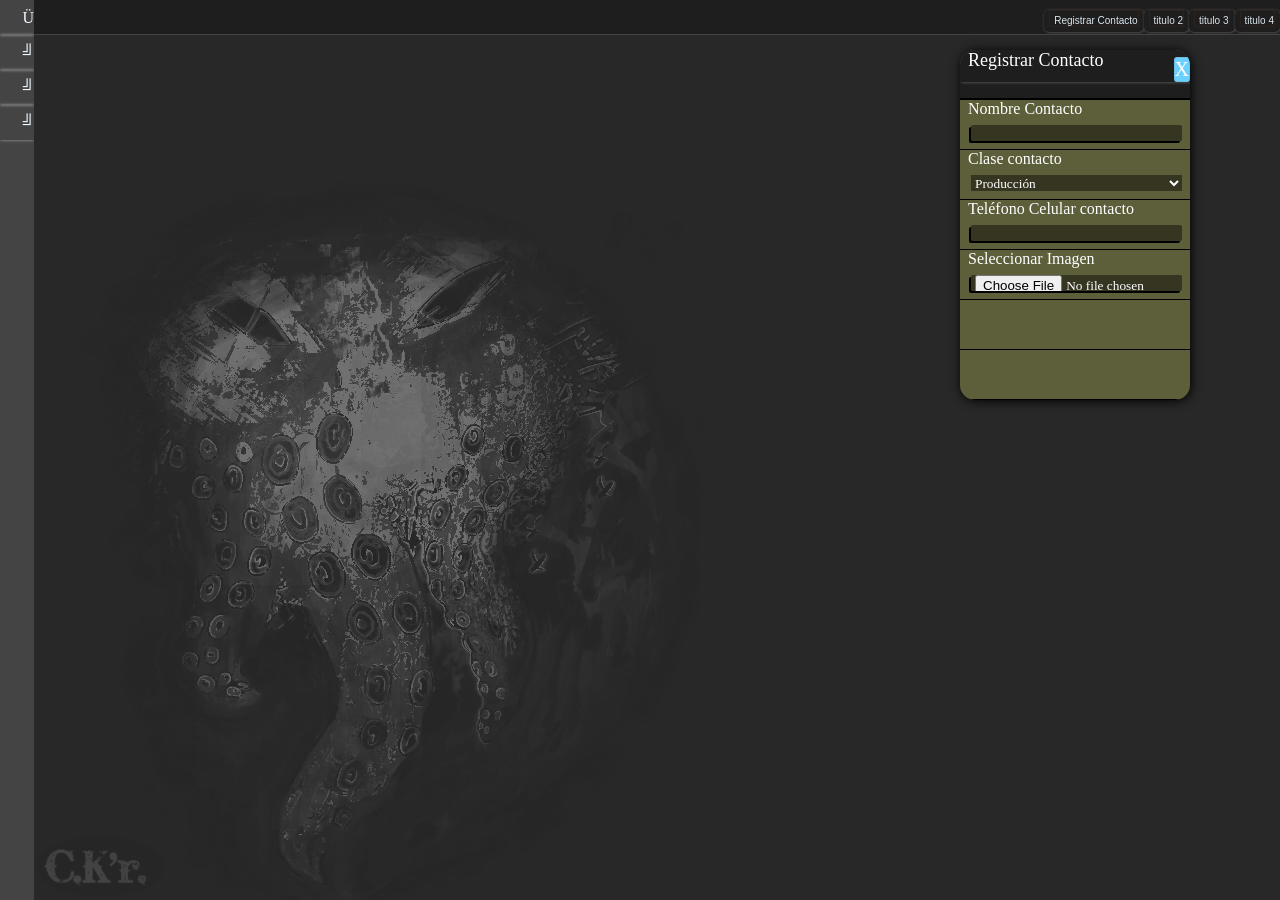
==== index.html @ c5341ac1 "Rename barras_animadas.html to index.html" ====
<!DOCTYPE html>
<html lang="en">
<head>
    <meta charset="UTF-8">
    <meta http-equiv="X-UA-Compatible" content="IE=edge">
    <meta name="viewport" content="width=device-width, initial-scale=1.0">
    <link rel="stylesheet" href="vista/barras_animadas.css">
    <title>Barras</title>
</head>
<body>
    <div id="primer_objeto" class="primer_objeto">
        <div class="fondo_primer_objeto">
            <img id="img_fondo_primer_objeto" src="vista/fondo_primer_objeto.png">
        </div>
        <div id="contenedor_columna_menu">
            <div id="recuadros_columna_izquierda_primaria" class="recuadros_columna_izquierda" onclick="mostrarContenedorOpcionPrincipal()">Ü</div>
            <div id="recuadros_columna_izquierda_secundaria" class="recuadros_columna_izquierda" onclick="mostrarContenedorOpcionSecundario()">╝</div>
            <div id="recuadros_columna_izquierda_terciaria" class="recuadros_columna_izquierda" onclick="mostrarContenedorOpcionTerciario()">╝</div>
            <div id="recuadros_columna_izquierda_cuaternaria" class="recuadros_columna_izquierda" onclick="mostrarContenedorOpcionCuaternario()">╝</div>
        </div>
        <div style="display: flex;" id="contenedor_opcion_principal" class="opciones_principales">
            <div class="menu_superior">
                <div id="objeto_superior_primario" class="objetos_superiores" onclick="mostrarMenuTituloPrimario()">
                    <div class="contenido_objeto" id="contenido_primario">
                        <p id="" class="p_titulo_contenido_objeto">Registrar Contacto</p>
                    </div>
                </div>
                <div id="objeto_superior_secundario" class="objetos_superiores" onclick="mostrarMenuTituloSecundario()">
                    <div class="contenido_objeto" id="contenido_secundario">
                        <p id="" class="p_titulo_contenido_objeto">titulo 2</p>   
                    </div>
                </div>      
                <div id="objeto_superior_secundario" class="objetos_superiores" onclick="mostrarMenuTituloTerciario()">
                    <div class="contenido_objeto" id="contenido_secundario">
                        <p id="" class="p_titulo_contenido_objeto">titulo 3</p>   
                    </div>
                </div>      
                <div id="objeto_superior_secundario" class="objetos_superiores" onclick="mostrarMenuTituloCuaternario()">
                    <div class="contenido_objeto" id="contenido_secundario">
                        <p id="" class="p_titulo_contenido_objeto">titulo 4</p>   
                    </div>
                </div>      
            </div>
            <div style="display: flex;" class="contenido_opción_menu">
                <div style="display: flex;" class="formulario_menu" id="menu_contenido_primario" >
                    <div class="contenido_formulario">
                        <div class="titulo_input" id="titulo_formulario_registro_contacto">
                            <P class="p_titulo_input" id="p_titulo_formulario_primario">Registrar Contacto</P>
                        </div>
                        <div  class="ocultar_ventana" >
                            <div id="btn_ocultar_menu" class="contenido_objeto" onclick="ocultarMenus()">
                                <p class="p_minimizar_menu" class="p_titulo_contenido_objeto">X</p>
                            </div>
                        </div>
                    </div>
                    <div class="contenido_formulario">
                        <div class="objeto_input">
                            <div class="titulo_input">
                                <P class="p_titulo_input">Nombre Contacto</P>
                            </div>
                            <div class="div_input_formulario">
                                <input type="text" class="input_formulario" id="nombre_contacto">
                            </div>
                        </div>
                    </div>

                    <div class="contenido_formulario">
                        <div class="objeto_input">
                            <div class="titulo_input">
                                <P class="p_titulo_input">Clase contacto</P>
                            </div>
                            <div class="div_input_formulario">
                                <select name="select_clase_contacto" id="clase_contacto">
                                    <option value="produccion">Producción</option>
                                    <option value="planta">Planta</option>
                                    <option value="proyecto">Proyecto</option>
                                    <option value="temporal">Temporal</option>
                                </select>
                            </div>
                        </div>
                    </div>
                    <div class="contenido_formulario">
                        <div class="objeto_input">
                            <div class="titulo_input">
                                <P class="p_titulo_input">Teléfono Celular contacto</P>
                            </div>
                            <div class="div_input_formulario">
                                <input type="text" class="input_formulario" id="tel_celular_contacto">
                            </div>
                        </div>
                    </div>
                    <div class="contenido_formulario">
                        <div class="objeto_input">
                            <div class="titulo_input">
                                <P class="p_titulo_input">Seleccionar Imagen</P>
                            </div>
                            <div class="div_input_formulario">
                                <input type="file" class="input_formulario" id="input_img_formulario">
                            </div>
                        </div>
                    </div>
                    <div class="contenido_formulario"></div>
                    <div class="contenido_formulario" onclick="registrarNombreContacto()"></div>
                </div>
                <div class="formulario_menu" id="menu_contenido_secundario">
                    <div class="contenido_formulario">2222</div>
                    <div class="contenido_formulario"></div>
                    <div class="contenido_formulario"></div>
                    <div class="contenido_formulario"></div>
                    <div class="contenido_formulario"></div>
                    <div class="contenido_formulario"></div>
                    <div class="contenido_formulario" ></div>
                </div>
                <div class="formulario_menu" id="menu_contenido_terciario">
                    <div class="contenido_formulario">3333</div>
                    <div class="contenido_formulario"></div>
                    <div class="contenido_formulario"></div>
                    <div class="contenido_formulario"></div>
                    <div class="contenido_formulario"></div>
                    <div class="contenido_formulario"></div>
                    <div class="contenido_formulario"></div>
                </div>
                <div class="formulario_menu" id="menu_contenido_cuaternario">
                    <div class="contenido_formulario">4444</div>
                    <div class="contenido_formulario"></div>
                    <div class="contenido_formulario"></div>
                    <div class="contenido_formulario"></div>
                    <div class="contenido_formulario"></div>
                    <div class="contenido_formulario"></div>
                    <div class="contenido_formulario"></div>
                </div>
            </div>
        </div>
        <div id="contenedor_opcion_secundaria" class="opciones_principales">
            <div id="menu_segunda_sección" class="menu_superior">
                <div class="objetos_superiores">
                    <div class="contenido_objeto_menu_superior_principal_secundario">
                      <p id="" class="p_titulo_contenido_objeto">titulo titulo</p>   
                    </div>
                </div>
                <div class="objetos_superiores">
                    <div class="contenido_objeto_menu_superior_principal_secundario">
                        <p id="" class="p_titulo_contenido_objeto">titulo titulo</p>   
                    </div>
                </div>
                <div class="objetos_superiores">
                    <div class="contenido_objeto_menu_superior_principal_secundario">
                        <p id="" class="p_titulo_contenido_objeto">titulo titulo</p>   
                    </div>
                </div>
                <div class="objetos_superiores">
                    <div class="contenido_objeto_menu_superior_principal_secundario">
                        <p id="" class="p_titulo_contenido_objeto">titulo titulo</p>   
                    </div>
                </div>
                <div class="objetos_superiores">
                    <div class="contenido_objeto_menu_superior_principal_secundario">
                        <p id="" class="p_titulo_contenido_objeto">titulo titulo</p>   
                    </div>
                </div>
                <div class="objetos_superiores">
                    <div class="contenido_objeto_menu_superior_principal_secundario">
                        <p id="" class="p_titulo_contenido_objeto">titulo titulo</p>   
                    </div>
                </div>                
                <div class="objetos_superiores">
                    <div class="contenido_objeto_menu_superior_principal_secundario">
                        <p id="" class="p_titulo_contenido_objeto">titulo titulo</p>   
                    </div>
                </div>
            </div>

            <div class="contenido_opción_menu_secundario">
                <div class="formulario_menu_secundario" id="formulario_registro">
                    <div class="contenido_formulario" ></div>
                    <div class="contenido_formulario"></div>
                    <div class="contenido_formulario"></div>
                    <div class="contenido_formulario"></div>
                    <div class="contenido_formulario"></div>
                    <div class="contenido_formulario"></div>
                    <div class="contenido_formulario"></div>
                </div>
            </div>
        </div>
        <div id="contenedor_opcion_terciaria" class="opciones_principales">
            <div class="contenido_opcion_terciario"></div>
        </div>
        <div id="contenedor_opcion_cuaternaria" class="opciones_principales">
            <div class="contenido_opcion_cuaternario"></div>
        </div>
    </div>
</body>
<script src="controlador/barras_animadas.js"></script>
</html>
---- vista/barras_animadas.css ----
@keyframes fadeIn
{
    0%
    {
        opacity: 0;
    }
    100%
    {
        opacity: 1;
    }
}

@keyframes fadeOut 
{
    0%
    {
        opacity: 1;
    }
    100%
    {
        opacity: 0;
        visibility: hidden;
    }    
}

@keyframes alingCenter 
{
    0%
    {

    }    
    
}

:root
{
    --primario:                    rgba(61, 61, 61, 0.31); /*#EB6F85*/
    --secundario:                 rgba(137, 158, 196, 0);
    --terciario:                   #eff46a43;
    --cuaternario:                   #000000;
    --metropolis:                                  "metropolis";
}

/*@font-face {
    font-family: 'metropolis';
    src: url('fuentes/metropolis.otf')  format('truetype');
    font-weight: normal;
    font-style: normal;
}*/

*{
    padding: 0;
    margin: 0;
    box-sizing: border-box;
    -moz-box-sizing: border-box;
    -webkit-box-sizing: border-box;
    font-family: var(--metropolis);
}

html{
    width: 100%;
    height: 100%;
    overflow: hidden;
}

body{
    width: 100%;
    height: 100%;
    overflow: hidden;
}

div{
    display: flex;
    width: 100%;
    height: 100%;
    overflow: hidden;
}

p{
    color: white;
    width: 100%;
    height: min-content;
}

select{
    display: flex;
    width: 100%;
    height: 100%;
    background: none;
    background-color: rgba(0, 0, 0, 0.434);
    border: none;
    outline: none;
    color: white;
}

option{
    background : black;
    padding: 3px;
}

.primer_objeto{
    background-color: #1e1e1e;
    align-items: center;
    flex-direction: row;
    overflow: hidden;
}

.fondo_primer_objeto{
    background-color: rgba(0, 0, 0, 0);
    position: absolute;
    z-index: 0;
    padding-left: 35px;
    align-items: flex-end;
}

#img_fondo_primer_objeto{
    width: min-content;
    height: min-content;
    object-fit: cover;
    opacity: 0.52;;
}

#contenedor_columna_menu{
    background-color: #444444;
    color: aliceblue;
    /*align-items: ;
    justify-content: ;*/
    flex-direction: column;
    width: 35px;
    position: relative;
}

.recuadros_columna_izquierda{
    width: 100%;
    height: 35px;
    box-shadow: 0px 0px 3px #afacac;
    align-items: center;
    justify-content: end;
}
.recuadros_columna_izquierda:hover{/*hasta aqui*/
    box-shadow: 0px 0px 2px #706e6e;
    background: linear-gradient(to right, rgba(94, 92, 92, 0.432), rgba(233, 229, 229, 0.178));
}


#objeto_superior{
    background-color: #000000;
    color: aliceblue;
    align-items: center;
    justify-content: center;
    border: solid .42px rgb(240, 240, 240);
    width: 500px;
    height: min-content;
    font-size: 4px;
    margin-left: 0;
}

#objeto_superior:hover{
    cursor: pointer;
    background-color: rgba(240, 240, 240, 0.295);
}

.objetos_superiores{
    background-color: #636060;
    color: aliceblue;
    /*align-items: center;
    justify-content: center;*/
    background-color: #1e1e1e;
    width:min-content;
    height: min-content;
    border-radius: 5px;
    font-size: 20px;
    margin-left: 0;
    color: rgba(118, 255, 180, 0.637);
    flex-direction: row;
    box-shadow: .5px .5px 3px #ececec4f;
    padding: 5px;
    padding-top: 0px;
    align-items: center;
    grid-row: inherit;

}

.ocultar_ventana{
    width:100%;
    height: min-content;
    position: absolute;
    color: aliceblue;
    align-items: center;
    justify-content: center;
    font-size: 20px;
    flex-direction: row;
    box-shadow: .5px .5px 3px #ececec4f;
    justify-content: end;
    padding-top: 7px;
}

.objetos_superiores:hover{
    box-shadow: .5px 1.2px 3px #ffffffd4;
}

.contenido_objeto{
    width: max-content;
    height: min-content;
    border: solid .42px rgba(161, 70, 18, 0.116);
}

#btn_ocultar_menu{
    width: min-content;
    height: min-content;
    background-color: rgb(106, 208, 255);
    border-radius: 3px;
    cursor: pointer;
}

.contenido_objeto_menu_superior_principal_secundario{
    width: max-content;
    height: min-content;
    border: solid .42px rgba(161, 70, 18, 0.116);
    background-color: #000000;
}

input{
    width: 100%;
    height: 100%;
    border: none;
    border-radius: 2px;
    color: white;
    outline: none;
    background-color: rgb(0, 0, 0,.434);
    padding-left: 4px;
    box-shadow:-2px 2px .2px black;
}

.input_imagen_formulario{
    outline: auto;
}

input:hover{
    box-shadow:-2.3px 2.3px .4px black;   
}


.input_contenido_objeto{
    background-color: #b92626;
    font-size: large;
    box-shadow: .15px .15px 1.5px #b5cea8;
}

#div_name_input_objeto_superior_primario{
    border: none;
    width: 100%;
    height: min-content;
    color: #b5cea8;


}

.p_titulo_contenido_objeto{
    padding-top: 4px;
    padding-left: 4px;
    font-family:Verdana, Geneva, Tahoma, sans-serif;
    color: #dbe6ed;
    font-size: 10px;
    cursor: pointer;
    width: 100%;
    height: 100%;
}

.opciones_principales{
    width: 100%;
    height: 100%;
    flex-direction: column;
    display: none;
    z-index: 1;
}


/*#contenedor_opcion_principal{

}

#contenedor_opcion_secundaria{

}

#contenedor_opcion_terciaria{    

}
#contenedor_opcion_cuaternaria{

}*/

.menu_superior{
    border-bottom: solid .01px rgba(78, 75, 69, 0.839);
    height: min-content;
    justify-content: end;
    padding-bottom: 3px;
    padding-top: 10px;

}

#menu_segunda_sección{
    justify-content: start;
}

#recuadro_minimizar_objetos_superiores{
    border-radius: 13px;
    margin-right: 8px;
    background:linear-gradient(to bottom,rgb(81, 81, 81),#ce9178) ;
}

.contenido_opción_menu{
    background-color: var(--primario);
    justify-content: end;
}

.contenido_opción_menu_secundario{
    background-color: var(--primario);
    /*
    justify-content: center;
    align-items: center;
*/
    padding: 30px;
}

.contenido_opcion_terciario{
    background-color: var(--primario)
}
.contenido_opcion_cuaternario{
    background-color: var(--primario)
}

#menu_contenido_primario{
        margin-right: 90px;
}

#menu_contenido_secundario{
        margin-right: 70px;
}

#menu_contenido_terciario{
        margin-right: 40px;
}

#menu_contenido_cuaternario{
        margin-right: 10px;
}

.formulario_menu{
    flex-direction: column;
    overflow: auto;
    margin: 15px;
    display: none;
    position: absolute;
    width: 230px;
    height: min-content;
    border-radius: 15px;
    box-shadow: 1px 1px 11px #000000;

}

.formulario_menu_secundario{
    flex-direction: column;
    overflow: auto;
    margin: 15px;
    display: none;
    position: absolute;
    background-color: rgba(255, 255, 255, 0.754);
    width: min-content;
    height: min-content;
    border-radius: 15px;
    box-shadow: 1px 1px 11px #000000;
    padding-top: 10px;
}
 
/*.formulario_menu_secundario:hover{
}*/

.contenido_formulario{
    border-bottom: solid .3px black;
    height: 50px;
    flex-direction: column;
    background-color: var(--terciario);
    
}
.contenido_formulario:hover{
    background: linear-gradient(to right, #eff46a43 10%,#f3f5bf88);
}

#titulo_formulario_registro_contacto{
    border-bottom: solid .3px black;
}

.titulo_input{
    width: 100%;
    height: 100%;
}

.p_titulo_input{
    padding: 8px;
    padding-top: 0px;
}

#titulo_formulario_registro_contacto{
    background-color: #1e1e1e;
    
}


#p_titulo_formulario_primario{
    font-size: large;
}

.objeto_input{
    flex-direction: column;
}

#cerrar_registro_contacto{
    flex-direction: row;
    align-items: center;
    background-color: #1e1e1e;
}

.div_input_formulario{
    width: 100%;
    padding-left: 11px;
    padding-bottom: 8px;
    padding-top: 4px;
    padding-right: 8px;
}

/*.input_formulario{
}*/

#img_fondo_contenido_menu_primario{
    object-fit: contain;
}

#formulario_registro{
    padding: 0;
    width: 80%;
    height: 80%;
    margin-left: 0;

}

.contenedor_img_formulario{
    align-items: center;
    justify-content: center;
}

.contenedor_img_input{
    align-items: center;
    justify-content: center;
}

#seleccionar_imagen_example{
    height: 25px;
}

#input_img{
    font-size: 8pt;
}

/*            
            <div id="objeto_superior_sefundario" class="objetos_superiores" onclick="modificarPads()">objeto_superior</div>
            <div id="objeto_superior_terciario" class="objetos_superiores" onclick="modificarPads()">objeto_superior</div>
            <div id="objeto_superior_cuaternario" class="objetos_superiores" onclick="modificarPads()">objeto_superior</div>
*/

/*

                    <div class="contenido_objeto" id="div_name_input_objeto_superior_primario">
                    <input type="email" class="input_contenido_objeto" id="input_objeto_superior_primario" min="0" value="0" placeholder="place holder email">
                    </div>
*/
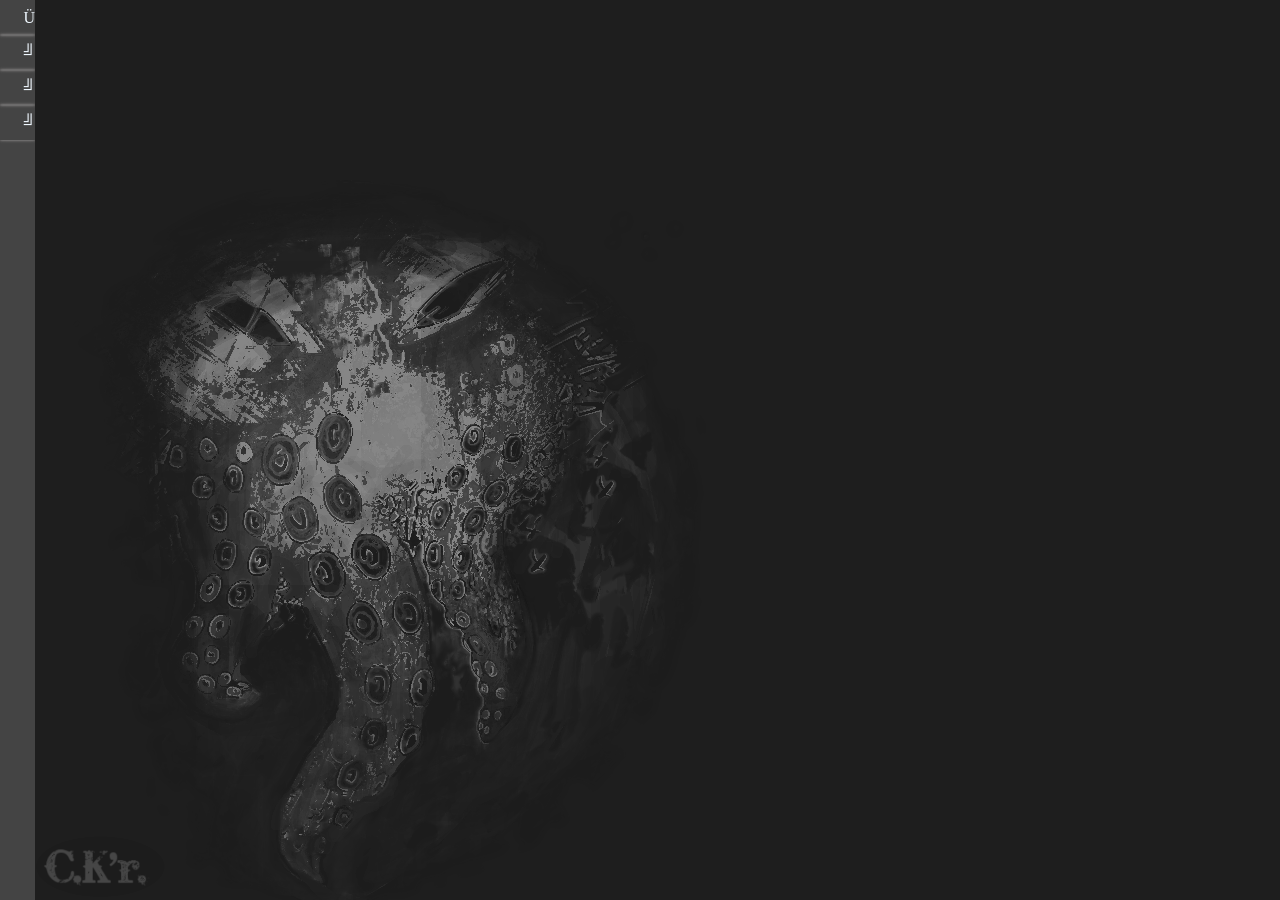
==== commit 8d4942be: "Update index.html" ====
--- a/index.html
+++ b/index.html
@@ -18,7 +18,7 @@
             <div id="recuadros_columna_izquierda_terciaria" class="recuadros_columna_izquierda" onclick="mostrarContenedorOpcionTerciario()">╝</div>
             <div id="recuadros_columna_izquierda_cuaternaria" class="recuadros_columna_izquierda" onclick="mostrarContenedorOpcionCuaternario()">╝</div>
         </div>
-        <div style="display: flex;" id="contenedor_opcion_principal" class="opciones_principales">
+        <div id="contenedor_opcion_principal" class="opciones_principales">
             <div class="menu_superior">
                 <div id="objeto_superior_primario" class="objetos_superiores" onclick="mostrarMenuTituloPrimario()">
                     <div class="contenido_objeto" id="contenido_primario">
@@ -41,8 +41,8 @@
                     </div>
                 </div>      
             </div>
-            <div style="display: flex;" class="contenido_opción_menu">
-                <div style="display: flex;" class="formulario_menu" id="menu_contenido_primario" >
+            <div class="contenido_opción_menu">
+                <div  class="formulario_menu" id="menu_contenido_primario" >
                     <div class="contenido_formulario">
                         <div class="titulo_input" id="titulo_formulario_registro_contacto">
                             <P class="p_titulo_input" id="p_titulo_formulario_primario">Registrar Contacto</P>
